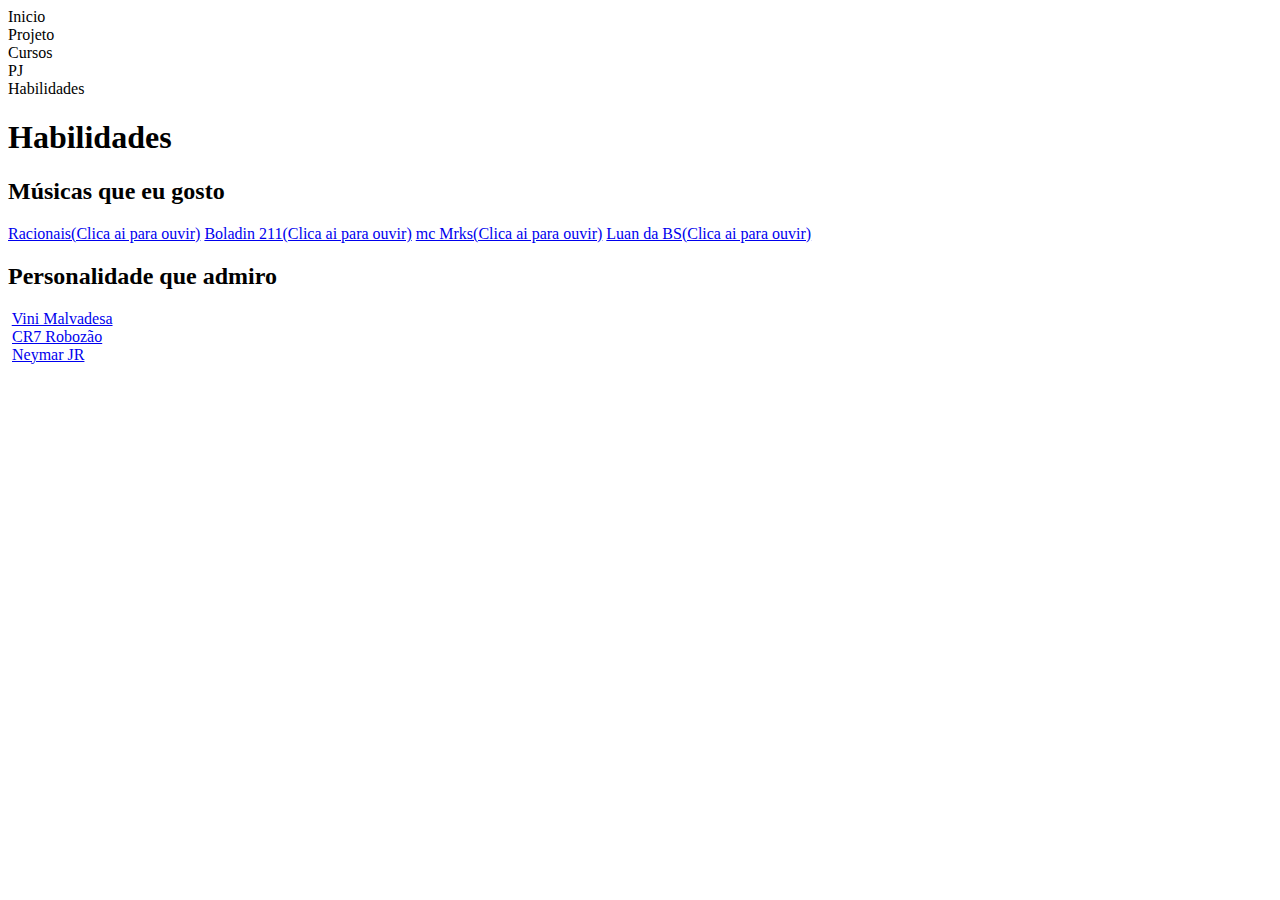
==== habilidades.html @ 0fc37899 "Add files via upload" ====
<!DOCTYPE html>
<html lang="pt-br">
<head>
    <meta charset="UTF-8">
    <meta name="viewport" content="width=device-width, initial-scale=1.0">
    <title>Habilidades</title>
    <link rel="shortcut icon" href="/imagens/Favicom.jpg" type="image/x-icon">
    <link rel="stylesheet" href="css/menu.css">
    <link rel="stylesheet" href="css/bloco.css">
    <link rel="stylesheet" href="css/textos.cssSSS">
</head>
<body>
    <div id="Conteudo">
        <div id="navegacao">
            <nav>
                <div id="conteudo">Inicio</div>
                <div id="conteudo">Projeto</div>
                <div id="conteudo">Cursos</div>
                <div id="conteudo">PJ</div>
                <div id="conteudo">Habilidades</div>
            </nav>
         </div>
         <h1>Habilidades</h1>
         <div class="bloco">
            <h2>Músicas que eu gosto</h2>
            <a href="https://youtu.be/jLfWZ0nhTAE?si=0TDBlc25u7vlVaEB">Racionais(Clica ai para ouvir)</a>
            <a href="https://youtu.be/mZoJcQSG-so?si=X5boyrOiCE6CKdFf">Boladin 211(Clica ai para ouvir)</a>
            <a href="https://youtu.be/mKnWiHSPU2A?si=vOdZ5DZtO0yD29Vd"> mc Mrks(Clica ai para ouvir)</a>
            <a href="https://youtu.be/3Dblnn2-G1M?si=5giZqiuCO-e3Yiiy">Luan da BS(Clica ai para ouvir)</a>
         </div>
         <div class="bloco">
            <h2>Personalidade que admiro</h2>
            <img src="" alt="">
            <a href="https://images.app.goo.gl/yeXFbUASB2oBkHbX9">Vini Malvadesa</a><br>
            <img src="" alt="">
            <a href="https://images.app.goo.gl/AeE82UoSp8e8R6qZ9">CR7 Robozão</a><br>
            <img src="" alt="">
            <a href="https://jovempan.com.br/">Neymar JR</a><br>

         </div>
     </div>
</body>
</html>
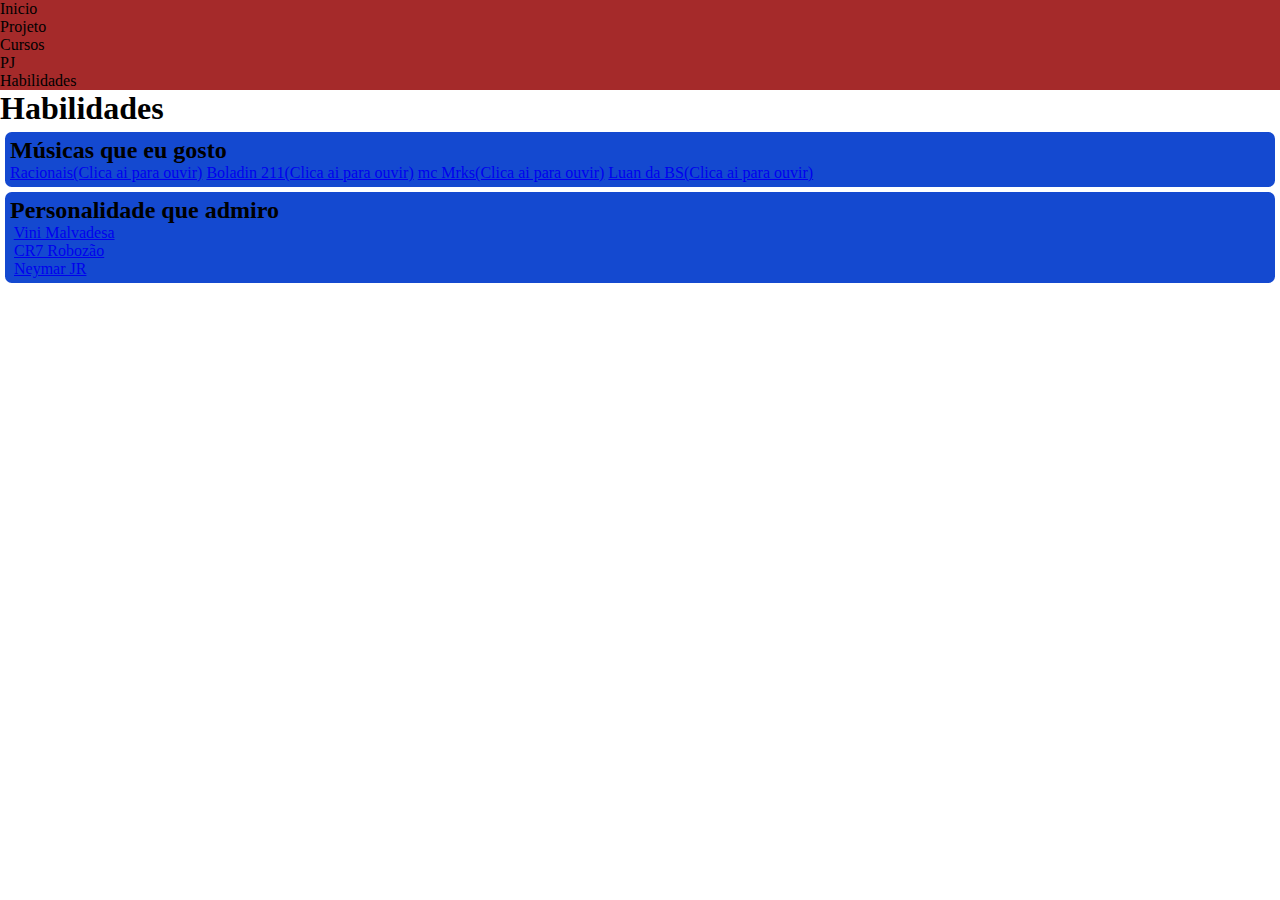
==== commit 83c1b865: "Update habilidades.html" ====
--- a/habilidades.html
+++ b/habilidades.html
@@ -4,10 +4,10 @@
     <meta charset="UTF-8">
     <meta name="viewport" content="width=device-width, initial-scale=1.0">
     <title>Habilidades</title>
-    <link rel="shortcut icon" href="/imagens/Favicom.jpg" type="image/x-icon">
-    <link rel="stylesheet" href="css/menu.css">
-    <link rel="stylesheet" href="css/bloco.css">
-    <link rel="stylesheet" href="css/textos.cssSSS">
+    <link rel="shortcut icon" href="Favicom.jpg" type="image/x-icon">
+    <link rel="stylesheet" href="menu.css">
+    <link rel="stylesheet" href="bloco.css">
+    <link rel="stylesheet" href="textos.cssSSS">
 </head>
 <body>
     <div id="Conteudo">
@@ -40,4 +40,4 @@
          </div>
      </div>
 </body>
-</html>+</html>
--- a/menu.css
+++ b/menu.css
@@ -0,0 +1,28 @@
+*{
+    margin: 0;
+    padding: 0;
+}
+#navegacao{
+    width: 100%;
+    background-color: brown;
+    display: flex;
+}
+.menu{
+    background-color: bisque;
+    padding: 15pt;
+    margin: 15pt;
+    transition: 1s;
+    text-transform: uppercase; 
+    color: black;
+    font-family: Arial, Helvetica, sans-serif;
+    display: inline-flex;
+}
+.menu:hover{
+    background-color: blueviolet;
+    color: beige;
+    transition: 1s;
+    border-radius: 5pt;
+    
+} 
+
+    
--- a/bloco.css
+++ b/bloco.css
@@ -0,0 +1,20 @@
+.flexível{
+    display: flex;
+    flex-wrap: wrap;
+}
+.bloco{
+    background-color: rgb(20, 73, 208);
+    flex: 1 1 300px;
+    margin: 5px;
+    padding: 5px;
+    min-width: 200px;
+    border-radius: 5pt;
+    transition: 1s;
+}
+
+h3, p { text-emphasis: center;}
+.bloco:hover{
+    flex: 1 1 500px;
+    background-color: rgb(26, 128, 128);
+    transition: 1s;
+}